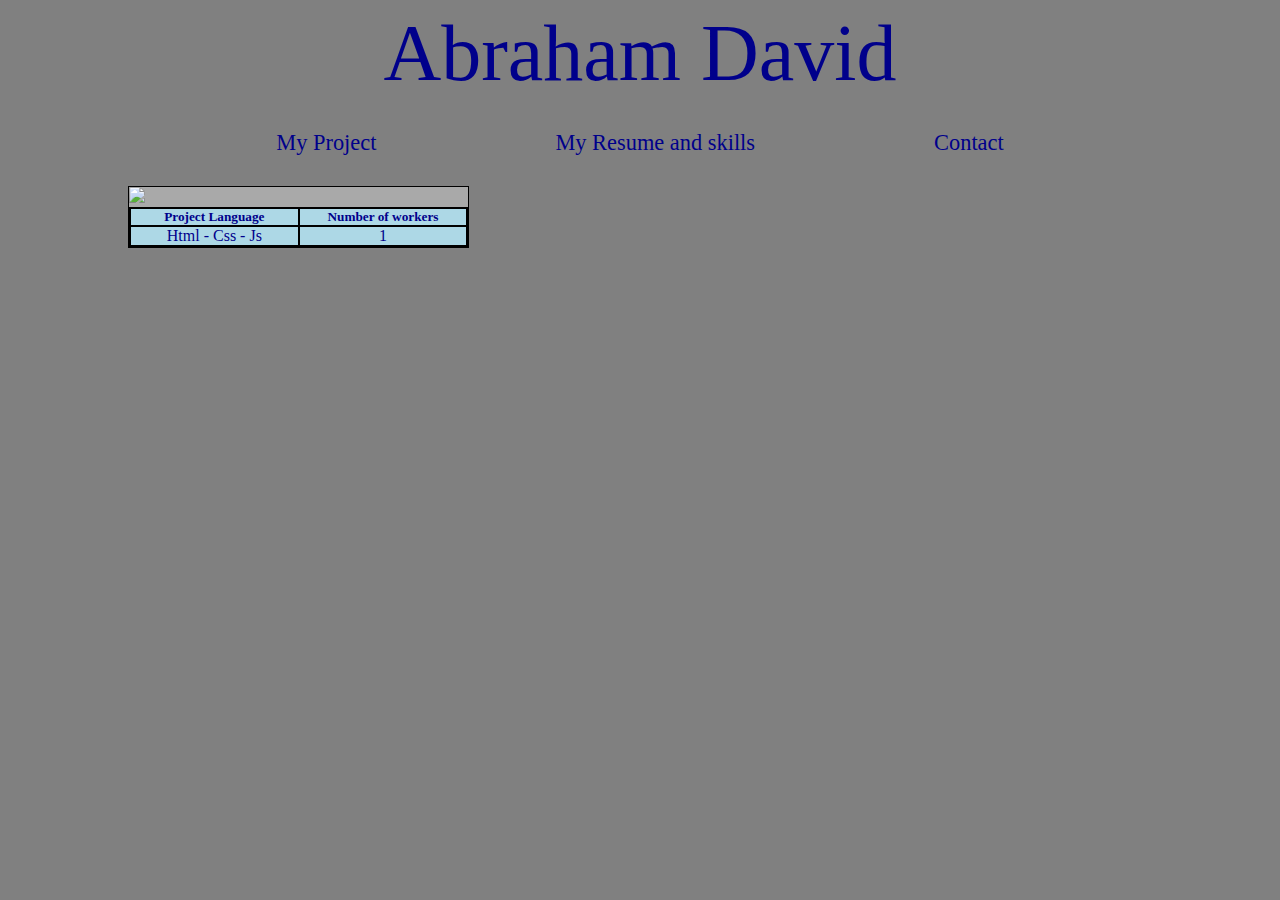
==== myProject.html @ a3ebc177 "Push ver 1" ====
<!DOCTYPE html>
<html lang="en">
<head>
    <meta charset="UTF-8">
    <meta http-equiv="X-UA-Compatible" content="IE=edge">
    <meta name="viewport" content="width=device-width, initial-scale=1.0">
    <title>Project</title>
</head>
<style>

    .block{
        background-color: darkgray;
        border :1px solid black
    }

    a:hover{
        border: 2px solid red;
    }

    .block>img{
        width: 100%;
        margin: 0%;
    }
    #gridProjet{
        display: grid;
        grid-template-columns: 1fr 1fr 1fr;
    }

    .table{
        display: grid;
        grid-template-columns: 1fr 1fr;
        column-gap: 0%;
        row-gap: 0%;
    }
    .table>h5{
        margin: 0%;
        text-align: center;
        border: 1px solid black;
    }
    .table>p{
        margin: 0%;
        text-align: center;
        border: 1px solid black;
    }
    .table{
        margin-top: 0%;
        background-color: lightblue;
        border: 1px solid black;
    }
    


</style>
<link href="./css/allPages.css" rel="stylesheet">
<link rel="stylesheet" href="./css/home.css">
<body>
    <div id="gridProjet">
        
    </div>
</body>
<script type="text/javascript" src="./js/headerGenerator.js"></script>
<script type="text/javascript" src="./js/MapProject.js"></script>
<script>
    headerGenerator();
    var numberOfProjet = ProjectId.length;
    CreateProjetLink();

    function CreateProjetLink(){
        var html = "";
        for(var i=0;i < numberOfProjet;i++){
            html += CreateBlockProjet(i);
        }
        console.log(html);
        document.getElementById("gridProjet").innerHTML = html;
    }


    function CreateBlockProjet(i){
        var text = "<a href='./Projet.html?name="+ProjectId[i]+"'>"
            text += "<div class='block' onclick='ClickPorject("+i+")'>";
            text+= '<img src="./projet/'+ProjectId[i]+'/img/I1.png">'
            text+= "<div class='table'>";
                text+= "<h5>Project Language</h5>";
                text+= "<h5>Number of workers</h5>"
                text += "<p>"+ProjectLanguage[i]+"</p>";
                text+="<p>"+ProjectMember[i]+"</p>";
            text+= "</div>";
        text+= "</div>";
        text+="</a>"
        return text;

    }

</script>
</html>
---- css/allPages.css ----
body{
    margin-left: 10%;
    margin-right: 10%;
    background-color: grey;
}
header{
    width: 100%;
    align-items: center;
}
.navSection{
    display: flex;
    flex: auto;
    justify-content: space-evenly;

}
.navObject{
    margin: 3%;
    font-size: 140%;
}
#title{
    font-size: 500%;
    text-align: center;
    color: darkblue;
}
a{
    color: darkblue;   
    text-decoration: none;
}
a:hover{
    color: red;
}
#title>a:hover{
    color: darkblue;
}
.grid{
    display: grid;
    grid-template-columns: 1fr 1fr 1fr;
    column-gap: 1%;
}
.grid>a>img{
    width: 50%;
    margin-left: 25%;
    margin-right: 25%;
}
---- css/home.css ----
#profileImage{
    width: 100%;
    display: inline;
    position: left;
    
}
#textIntroduction {
    display: inline;
    position: right;
    margin-left: 3%;
    font-size: 135%;
    font-weight: bolder;
    width: 70%;
}
iframe{
    align-self: center;
    margin-top: 2%;
    border: none;
    width: 100%;
    height: 400px;
}
#introduction{
    display: grid;
    grid-template-columns: 30% 70%;
}
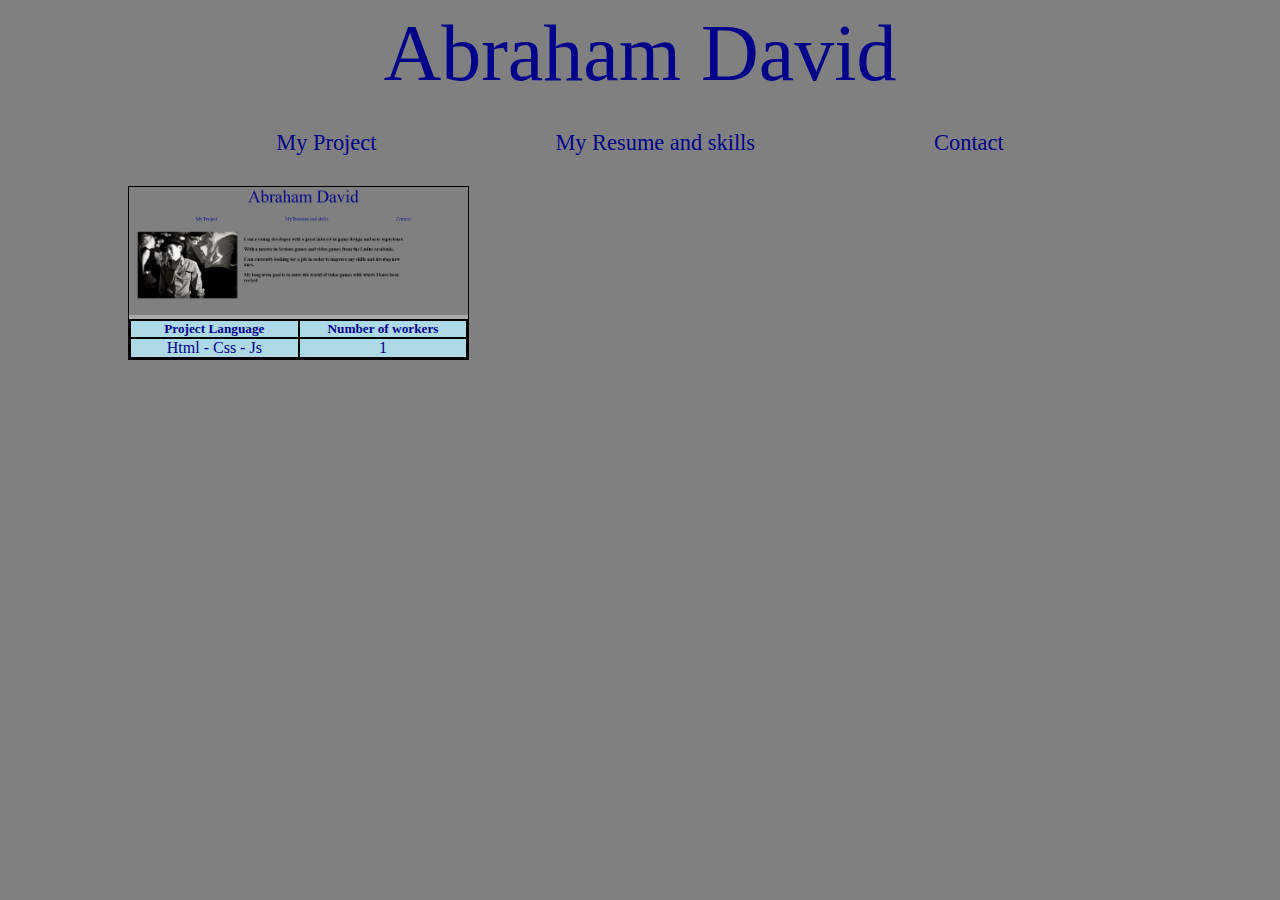
==== commit 5b1a7fa0: "Chnage the .png to .PNG" ====
--- a/myProject.html
+++ b/myProject.html
@@ -78,7 +78,7 @@
     function CreateBlockProjet(i){
         var text = "<a href='./Projet.html?name="+ProjectId[i]+"'>"
             text += "<div class='block' onclick='ClickPorject("+i+")'>";
-            text+= '<img src="./projet/'+ProjectId[i]+'/img/I1.png">'
+            text+= '<img src="./projet/'+ProjectId[i]+'/img/I1.PNG">'
             text+= "<div class='table'>";
                 text+= "<h5>Project Language</h5>";
                 text+= "<h5>Number of workers</h5>"
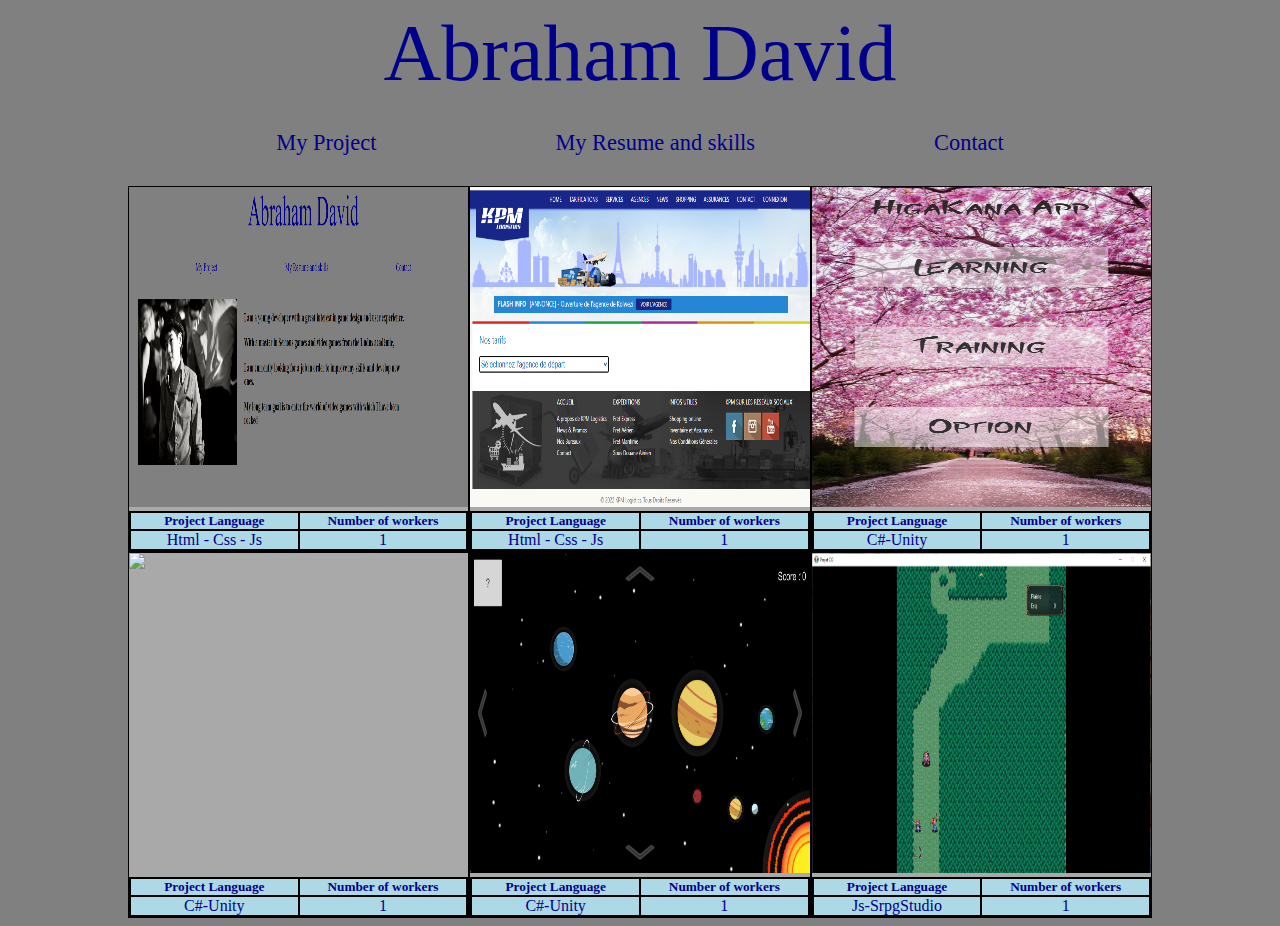
==== commit 44814568: "Resize image for uniformity" ====
--- a/myProject.html
+++ b/myProject.html
@@ -13,13 +13,11 @@
         border :1px solid black
     }
 
-    a:hover{
-        border: 2px solid red;
-    }
-
     .block>img{
         width: 100%;
         margin: 0%;
+        max-height: 20em;
+        min-height: 20em;
     }
     #gridProjet{
         display: grid;
@@ -47,8 +45,13 @@
         background-color: lightblue;
         border: 1px solid black;
     }
-    
-
+    .projetlink{
+        width: 100%;
+        height: auto;
+    }
+    .projetlink:hover{
+        border: solid red 1px;
+    }
 
 </style>
 <link href="./css/allPages.css" rel="stylesheet">
@@ -76,7 +79,7 @@
 
 
     function CreateBlockProjet(i){
-        var text = "<a href='./Projet.html?name="+ProjectId[i]+"'>"
+        var text = "<a class='projetlink' href='./Projet.html?name="+ProjectId[i]+"'>"
             text += "<div class='block' onclick='ClickPorject("+i+")'>";
             text+= '<img src="./projet/'+ProjectId[i]+'/img/I1.PNG">'
             text+= "<div class='table'>";
